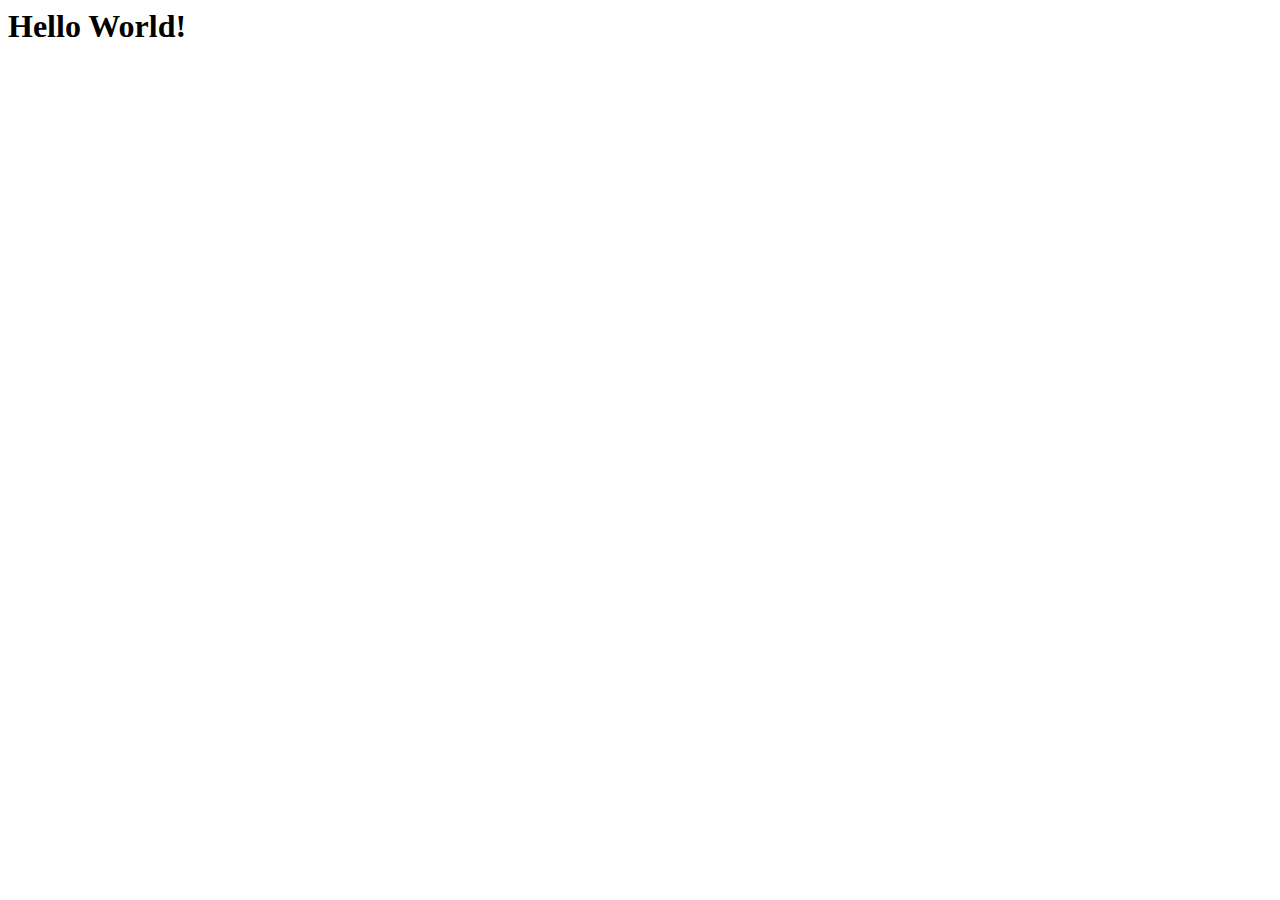
==== 01week/helloworld/index.html @ 9eabda52 "HelloWorld" ====
<html lang="en">
<head>
    <meta charset="UTF-8">
    <meta name="viewport" content="width=device-width, initial-scale=1.0">
    <meta http-equiv="X-UA-Compatible" content="ie=edge">
    <title>Hello World</title>
</head>
<body>
    <h1>Hello World!</h1>
</body>
</html>
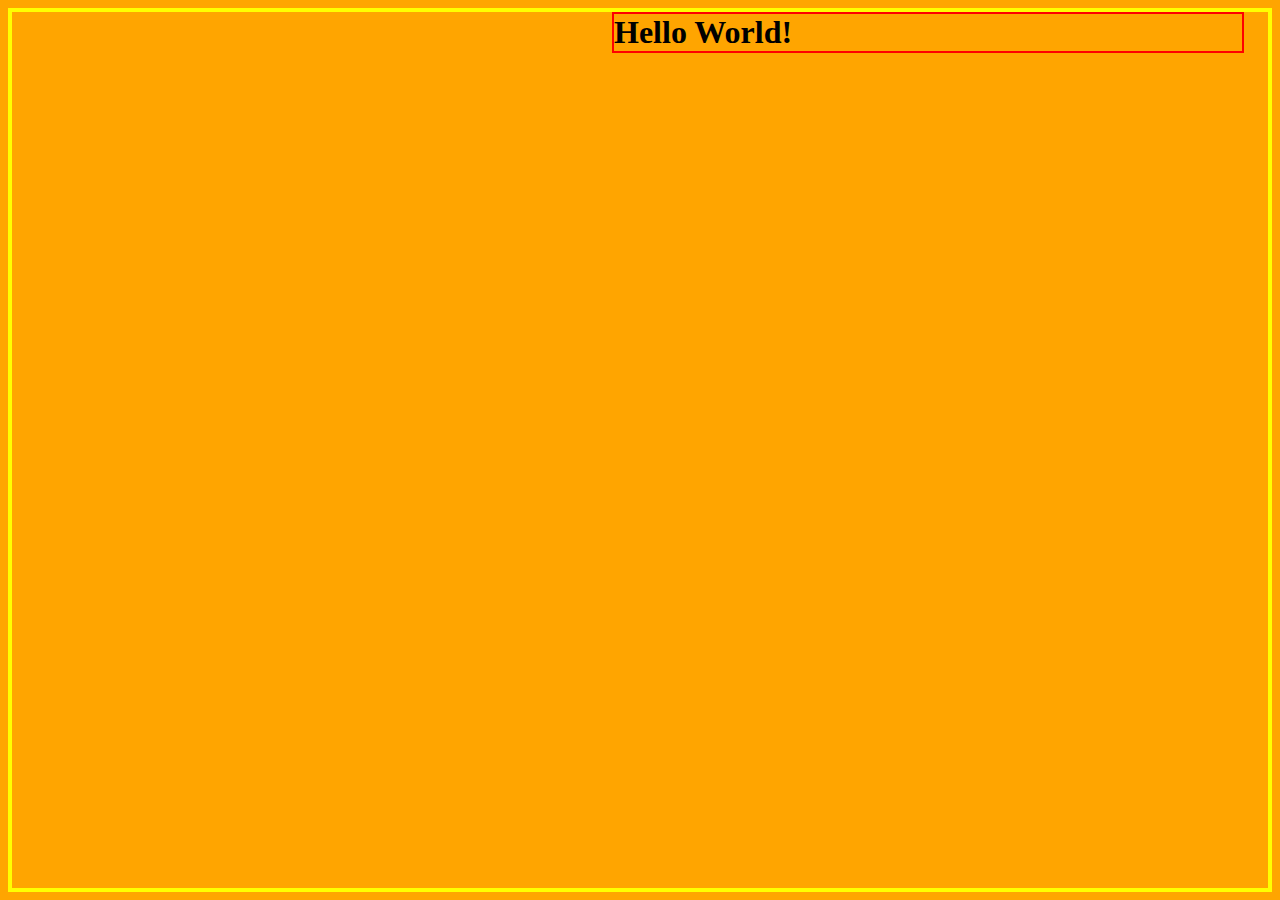
==== commit 73e9cda7: "helloworlcss" ====
--- a/01week/helloworld/index.html
+++ b/01week/helloworld/index.html
@@ -3,6 +3,7 @@
     <meta charset="UTF-8">
     <meta name="viewport" content="width=device-width, initial-scale=1.0">
     <meta http-equiv="X-UA-Compatible" content="ie=edge">
+    <link rel="stylesheet" href="./css/style.css">
     <title>Hello World</title>
 </head>
 <body>
--- a/01week/helloworld/css/style.css
+++ b/01week/helloworld/css/style.css
@@ -0,0 +1,9 @@
+body{
+    background-color: orange;
+    border: 4px yellow solid;
+}
+h1{
+    border: 2px red solid;
+    transform: translate(600px);
+    width: 50%;
+}